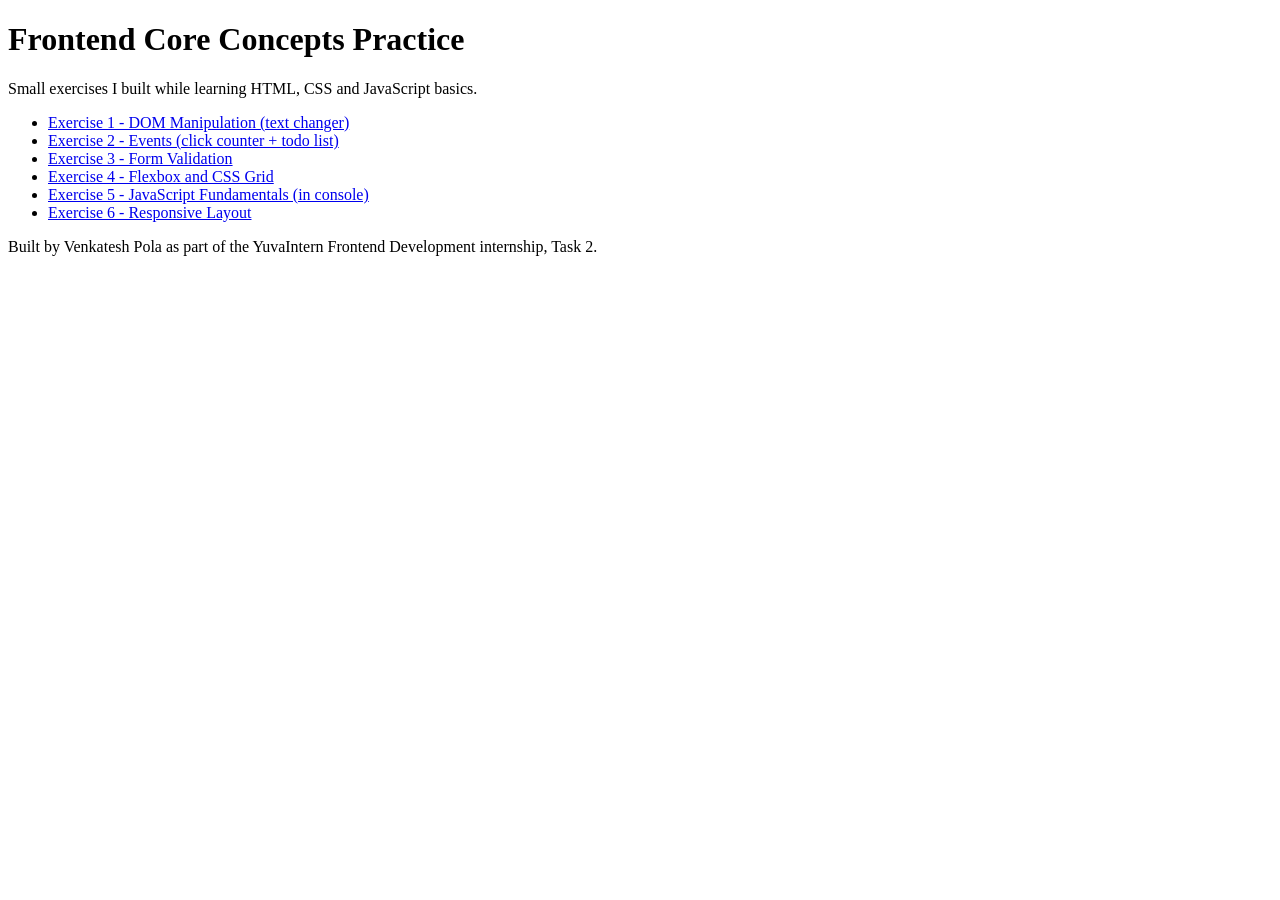
==== index.html @ 9ef22016 "Add initial HTML structure for frontend exercises" ====
<!DOCTYPE html>
<html lang="en">
<head>
  <meta charset="UTF-8" />
  <meta name="viewport" content="width=device-width, initial-scale=1.0" />
  <title>Task 2 - Core Frontend Concepts Practice</title>
  <link rel="stylesheet" href="css/style.css" />
</head>
<body>
  <!-- Simple landing page that links to each exercise I built for Task 2 -->
  <header class="site-header">
    <h1>Frontend Core Concepts Practice</h1>
    <p>Small exercises I built while learning HTML, CSS and JavaScript basics.</p>
  </header>

  <main class="container">
    <ul class="exercise-list">
      <li><a href="exercises/ex1-dom.html">Exercise 1 - DOM Manipulation (text changer)</a></li>
      <li><a href="exercises/ex2-events.html">Exercise 2 - Events (click counter + todo list)</a></li>
      <li><a href="exercises/ex3-form.html">Exercise 3 - Form Validation</a></li>
      <li><a href="exercises/ex4-flexbox-grid.html">Exercise 4 - Flexbox and CSS Grid</a></li>
      <li><a href="exercises/ex5-js-basics.html">Exercise 5 - JavaScript Fundamentals (in console)</a></li>
      <li><a href="exercises/ex6-responsive.html">Exercise 6 - Responsive Layout</a></li>
    </ul>
  </main>

  <footer class="site-footer">
    <p>Built by Venkatesh Pola as part of the YuvaIntern Frontend Development internship, Task 2.</p>
  </footer>
</body>
</html>
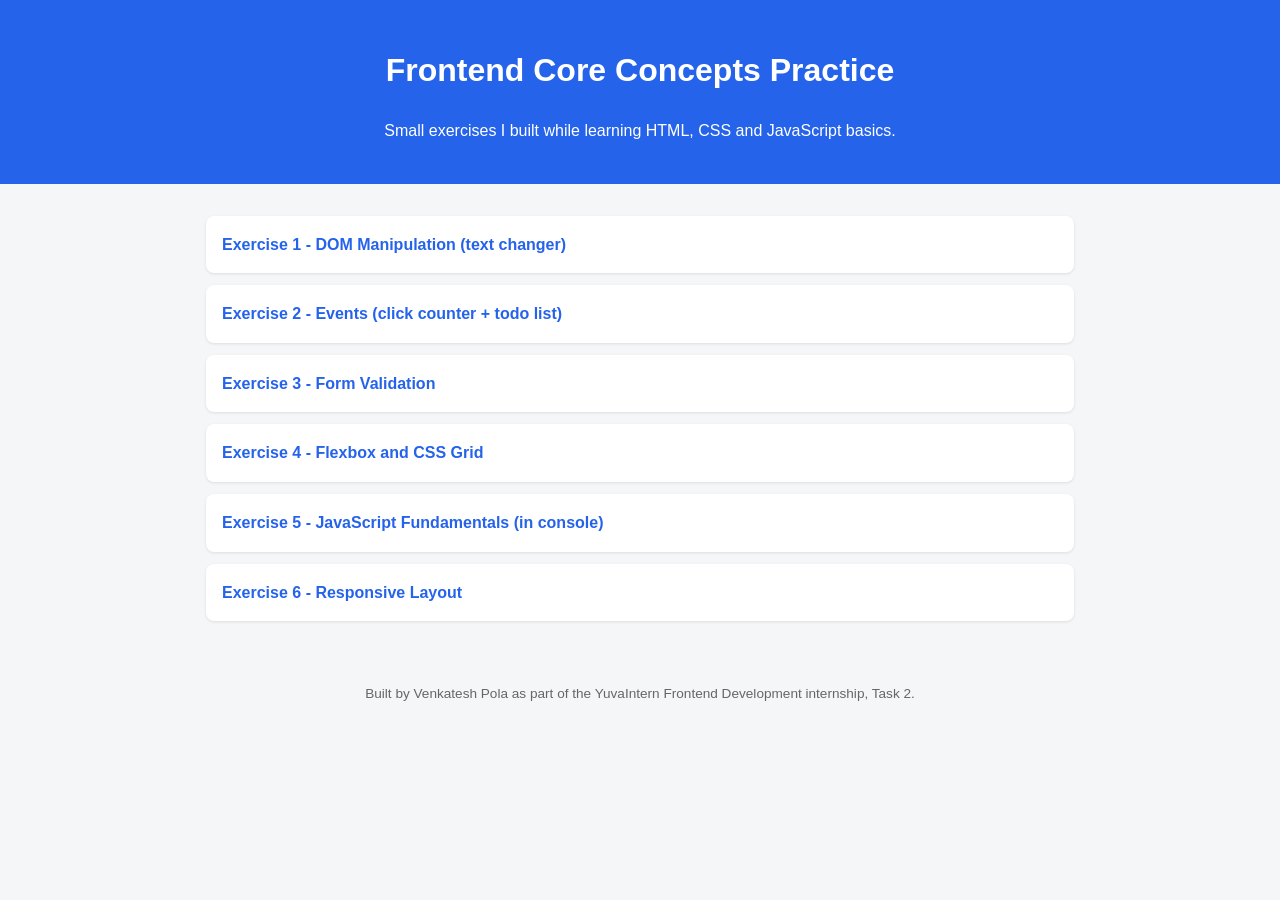
==== commit fe426f08: "clean up comments" ====
--- a/index.html
+++ b/index.html
@@ -7,7 +7,7 @@
   <link rel="stylesheet" href="css/style.css" />
 </head>
 <body>
-  <!-- Simple landing page that links to each exercise I built for Task 2 -->
+
   <header class="site-header">
     <h1>Frontend Core Concepts Practice</h1>
     <p>Small exercises I built while learning HTML, CSS and JavaScript basics.</p>
--- a/css/style.css
+++ b/css/style.css
@@ -0,0 +1,98 @@
+* {
+  box-sizing: border-box;
+}
+
+body {
+  font-family: Arial, Helvetica, sans-serif;
+  margin: 0;
+  line-height: 1.6;
+  background-color: #f4f6f8;
+  color: #222;
+}
+
+.site-header {
+  background-color: #2563eb;
+  color: #fff;
+  padding: 1.5rem;
+  text-align: center;
+}
+
+.container {
+  max-width: 900px;
+  margin: 0 auto;
+  padding: 1rem;
+}
+
+.exercise-list {
+  list-style: none;
+  padding: 0;
+}
+
+.exercise-list li {
+  background: #fff;
+  margin: 0.75rem 0;
+  padding: 1rem;
+  border-radius: 8px;
+  box-shadow: 0 1px 3px rgba(0, 0, 0, 0.1);
+}
+
+.exercise-list a {
+  color: #2563eb;
+  text-decoration: none;
+  font-weight: bold;
+}
+
+.exercise-list a:hover {
+  text-decoration: underline;
+}
+
+.site-footer {
+  text-align: center;
+  padding: 1rem;
+  color: #666;
+  font-size: 0.85rem;
+}
+
+.card {
+  background: #fff;
+  padding: 1rem;
+  border-radius: 8px;
+  box-shadow: 0 1px 3px rgba(0, 0, 0, 0.1);
+  margin-bottom: 1rem;
+}
+
+button {
+  background-color: #2563eb;
+  color: #fff;
+  border: none;
+  padding: 0.6rem 1.2rem;
+  border-radius: 6px;
+  cursor: pointer;
+  font-size: 1rem;
+}
+
+button:hover {
+  background-color: #1d4ed8;
+}
+
+input {
+  padding: 0.5rem;
+  border: 1px solid #ccc;
+  border-radius: 6px;
+  font-size: 1rem;
+}
+
+.error-text {
+  color: #dc2626;
+  font-size: 0.9rem;
+  margin-top: 0.25rem;
+}
+
+@media (max-width: 600px) {
+  .site-header h1 {
+    font-size: 1.3rem;
+  }
+  .container {
+    padding: 0.5rem;
+  }
+}
